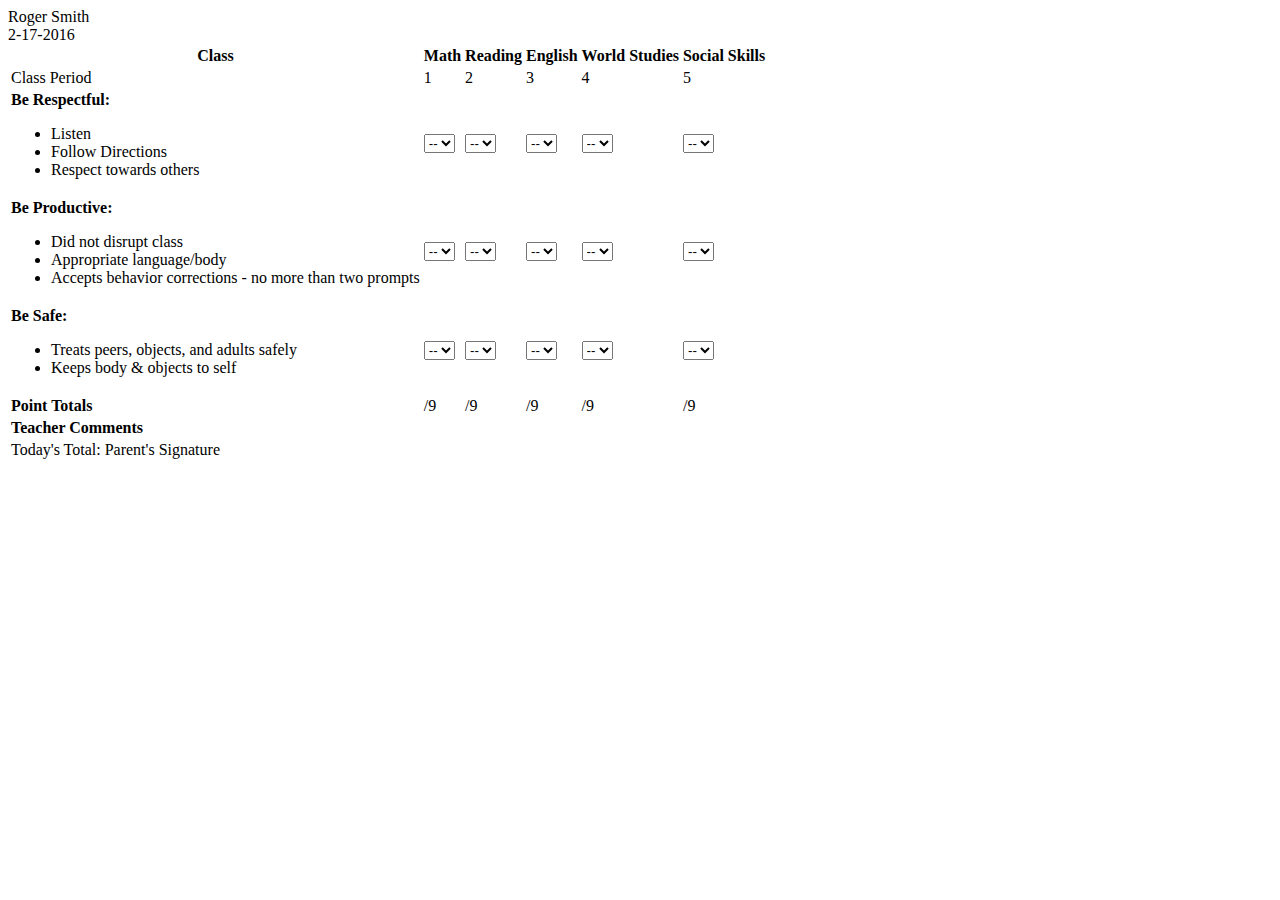
==== sample/form.html @ 48f8e46f "script updates" ====
<!DOCTYPE html>
<html lang="en">
<head>
    <meta charset="UTF-8">
    <title>Sample Student Form</title>
    <link rel="stylesheet" type="text/css" href="/theme/default/css/styles.css">
    <script src="/js/live-form.js"></script>
    <script src="/js/jquery-1.12.1.min.js"></script>
</head>
<body>

<div id="student-info" class="col2">
    <div class="col-left">Roger Smith</div>
    <div class="col-right">2-17-2016</div>
</div>
<table id="eval-chart">
    <thead>
    <tr>
        <th>Class</th>
        <th>Math</th>
        <th>Reading</th>
        <th>English</th>
        <th>World Studies</th>
        <th>Social Skills</th>
    </tr>
    </thead>
    <tbody>
    <tr>
        <td>Class Period</td>
        <td>1</td>
        <td>2</td>
        <td>3</td>
        <td>4</td>
        <td>5</td>
    </tr>
    <tr>
        <td><strong>Be Respectful:</strong><ul>
            <li>Listen</li>
            <li>Follow Directions</li>
            <li>Respect towards others</li>
        </ul></td>
        <td>
            <select name="0-0" onchange="updateForm(event)">
                <option value="" selected>--</option>
                <option value="1">1</option>
                <option value="2">2</option>
                <option value="3">3</option>
            </select>
        </td>
        <td>
            <select name="1-0" onchange="updateForm(event)">
                <option value="" selected>--</option>
                <option value="1">1</option>
                <option value="2">2</option>
                <option value="3">3</option>
            </select>
        </td>
        <td>
            <select name="2-0" onchange="updateForm(event)">
                <option value="" selected>--</option>
                <option value="1">1</option>
                <option value="2">2</option>
                <option value="3">3</option>
            </select>
        </td>
        <td>
            <select name="3-0" onchange="updateForm(event)">
                <option value="" selected>--</option>
                <option value="1">1</option>
                <option value="2">2</option>
                <option value="3">3</option>
            </select>
        </td>
        <td>
            <select name="4-0" onchange="updateForm(event)">
                <option value="" selected>--</option>
                <option value="1">1</option>
                <option value="2">2</option>
                <option value="3">3</option>
            </select>
        </td>
    </tr>
    <tr>
        <td><strong>Be Productive:</strong><ul>
            <li>Did not disrupt class</li>
            <li>Appropriate language/body</li>
            <li>Accepts behavior corrections - no more than two prompts</li>
        </ul></td>
        <td>
            <select name="0-1" onchange="updateForm(event)">
                <option value="" selected>--</option>
                <option value="1">1</option>
                <option value="2">2</option>
                <option value="3">3</option>
            </select>
        </td>
        <td>
            <select name="1-1" onchange="updateForm(event)">
                <option value="" selected>--</option>
                <option value="1">1</option>
                <option value="2">2</option>
                <option value="3">3</option>
            </select>
        </td>
        <td>
            <select name="2-1" onchange="updateForm(event)">
                <option value="" selected>--</option>
                <option value="1">1</option>
                <option value="2">2</option>
                <option value="3">3</option>
            </select>
        </td>
        <td>
            <select name="3-1" onchange="updateForm(event)">
                <option value="" selected>--</option>
                <option value="1">1</option>
                <option value="2">2</option>
                <option value="3">3</option>
            </select>
        </td>
        <td>
            <select name="4-1" onchange="updateForm(event)">
                <option value="" selected>--</option>
                <option value="1">1</option>
                <option value="2">2</option>
                <option value="3">3</option>
            </select>
        </td>
    </tr>
    <tr>
        <td><strong>Be Safe:</strong><ul>
            <li>Treats peers, objects, and adults safely</li>
            <li>Keeps body &amp; objects to self</li>
        </ul></td>
        <td>
            <select name="0-2">
                <option value="" selected>--</option>
                <option value="1">1</option>
                <option value="2">2</option>
                <option value="3">3</option>
            </select>
        </td>
        <td>
            <select name="1-2" onchange="updateForm(event)">
                <option value="" selected>--</option>
                <option value="1">1</option>
                <option value="2">2</option>
                <option value="3">3</option>
            </select>
        </td>
        <td>
            <select name="2-2" onchange="updateForm(event)">
                <option value="" selected>--</option>
                <option value="1">1</option>
                <option value="2">2</option>
                <option value="3">3</option>
            </select>
        </td>
        <td>
            <select name="3-2" onchange="updateForm(event)">
                <option value="" selected>--</option>
                <option value="1">1</option>
                <option value="2">2</option>
                <option value="3">3</option>
            </select>
        </td>
        <td>
            <select name="4-2" onchange="updateForm(event)">
                <option value="" selected>--</option>
                <option value="1">1</option>
                <option value="2">2</option>
                <option value="3">3</option>
            </select>
        </td>
    </tr>
    <tr>
        <td><strong>Point Totals</strong></td>
        <td><span id="add-1"></span>/9</td>
        <td><span id="add-2"></span>/9</td>
        <td><span id="add-3"></span>/9</td>
        <td><span id="add-4"></span>/9</td>
        <td><span id="add-5"></span>/9</td>
    </tr>
    <tr>
        <td><strong>Teacher Comments</strong></td>
        <td></td>
        <td></td>
        <td></td>
        <td></td>
        <td></td>
    </tr>
    </tbody>
    <tfoot>
    <tr>
        <td colspan="20">
            <span>Today's Total:</span>
            <span>Parent's Signature</span>
        </td>
    </tr>
    </tfoot>
</table>

<script type="text/javascript">
    var student_daily_entry = {
        'id': '',
        'classes': [
            {
                'name': 'Math',
                'period': 1,
                'goals': [
                {
                    'name': 'Be Respectful',
                    'value': null
                }, {
                    'name': 'Be Productive',
                    'value': null
                }, {
                    'name': 'Be Safe',
                    'value': null
                }]
            }, {
                'name': 'Reading',
                'period': 2,
                'goals': [
                    {
                        'name': 'Be Respectful',
                        'value': null
                    }, {
                        'name': 'Be Productive',
                        'value': null
                    }, {
                        'name': 'Be Safe',
                        'value': null
                    }]
            }, {
                'name': 'English',
                'period': 3,
                'goals': [
                    {
                        'name': 'Be Respectful',
                        'value': null
                    }, {
                        'name': 'Be Productive',
                        'value': null
                    }, {
                        'name': 'Be Safe',
                        'value': null
                    }]
            }, {
                'name': 'World Studies',
                'period': 4,
                'goals': [
                    {
                        'name': 'Be Respectful',
                        'value': null
                    }, {
                        'name': 'Be Productive',
                        'value': null
                    }, {
                        'name': 'Be Safe',
                        'value': null
                    }]
            }, {
                'name': 'Social Skills',
                'period': 5,
                'goals': [
                    {
                        'name': 'Be Respectful',
                        'value': null
                    }, {
                        'name': 'Be Productive',
                        'value': null
                    }, {
                        'name': 'Be Safe',
                        'value': null
                    }]
            }]
        }
</script>

</body>
</html>
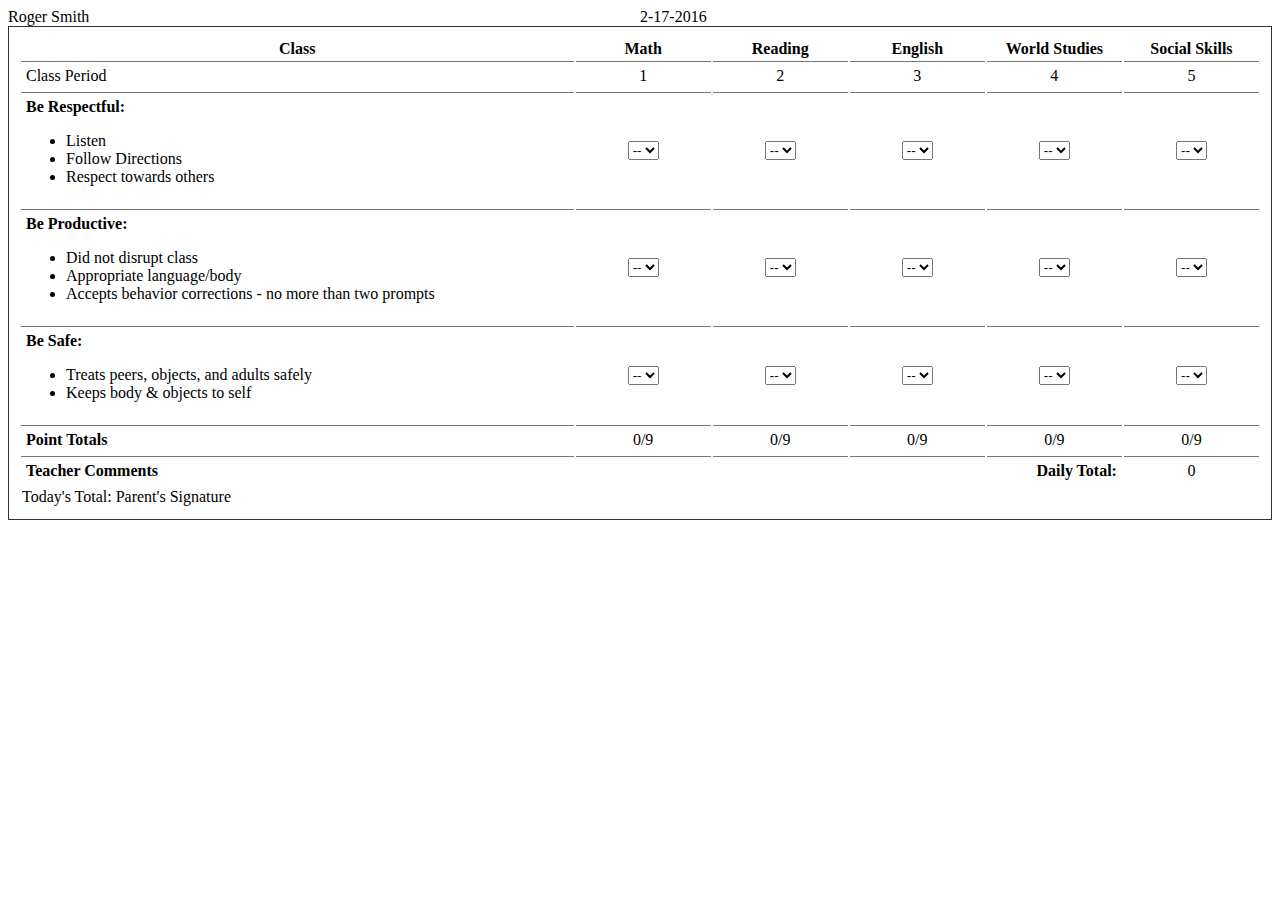
==== commit 347a8076: "sample form updates with working js" ====
--- a/sample/form.html
+++ b/sample/form.html
@@ -11,27 +11,27 @@
 
 <div id="student-info" class="col2">
     <div class="col-left">Roger Smith</div>
-    <div class="col-right">2-17-2016</div>
+    <div class="col-right" class="a-right">2-17-2016</div>
 </div>
 <table id="eval-chart">
     <thead>
     <tr>
-        <th>Class</th>
-        <th>Math</th>
-        <th>Reading</th>
-        <th>English</th>
-        <th>World Studies</th>
-        <th>Social Skills</th>
+        <th style="width:45%;">Class</th>
+        <th style="width:11%;">Math</th>
+        <th style="width:11%;">Reading</th>
+        <th style="width:11%;">English</th>
+        <th style="width:11%;">World Studies</th>
+        <th style="width:11%;">Social Skills</th>
     </tr>
     </thead>
     <tbody>
     <tr>
         <td>Class Period</td>
-        <td>1</td>
-        <td>2</td>
-        <td>3</td>
-        <td>4</td>
-        <td>5</td>
+        <td class="a-center">1</td>
+        <td class="a-center">2</td>
+        <td class="a-center">3</td>
+        <td class="a-center">4</td>
+        <td class="a-center">5</td>
     </tr>
     <tr>
         <td><strong>Be Respectful:</strong><ul>
@@ -39,40 +39,40 @@
             <li>Follow Directions</li>
             <li>Respect towards others</li>
         </ul></td>
-        <td>
-            <select name="0-0" onchange="updateForm(event)">
-                <option value="" selected>--</option>
-                <option value="1">1</option>
-                <option value="2">2</option>
-                <option value="3">3</option>
-            </select>
-        </td>
-        <td>
-            <select name="1-0" onchange="updateForm(event)">
-                <option value="" selected>--</option>
-                <option value="1">1</option>
-                <option value="2">2</option>
-                <option value="3">3</option>
-            </select>
-        </td>
-        <td>
-            <select name="2-0" onchange="updateForm(event)">
-                <option value="" selected>--</option>
-                <option value="1">1</option>
-                <option value="2">2</option>
-                <option value="3">3</option>
-            </select>
-        </td>
-        <td>
-            <select name="3-0" onchange="updateForm(event)">
-                <option value="" selected>--</option>
-                <option value="1">1</option>
-                <option value="2">2</option>
-                <option value="3">3</option>
-            </select>
-        </td>
-        <td>
-            <select name="4-0" onchange="updateForm(event)">
+        <td class="a-center">
+            <select name="0-0" id="0-0" onchange="updateForm(event)">
+                <option value="" selected>--</option>
+                <option value="1">1</option>
+                <option value="2">2</option>
+                <option value="3">3</option>
+            </select>
+        </td>
+        <td class="a-center">
+            <select name="1-0" id="1-0" onchange="updateForm(event)">
+                <option value="" selected>--</option>
+                <option value="1">1</option>
+                <option value="2">2</option>
+                <option value="3">3</option>
+            </select>
+        </td>
+        <td class="a-center">
+            <select name="2-0" id="2-0" onchange="updateForm(event)">
+                <option value="" selected>--</option>
+                <option value="1">1</option>
+                <option value="2">2</option>
+                <option value="3">3</option>
+            </select>
+        </td>
+        <td class="a-center">
+            <select name="3-0" id="3-0" onchange="updateForm(event)">
+                <option value="" selected>--</option>
+                <option value="1">1</option>
+                <option value="2">2</option>
+                <option value="3">3</option>
+            </select>
+        </td>
+        <td class="a-center">
+            <select name="4-0" id="4-0" onchange="updateForm(event)">
                 <option value="" selected>--</option>
                 <option value="1">1</option>
                 <option value="2">2</option>
@@ -86,40 +86,40 @@
             <li>Appropriate language/body</li>
             <li>Accepts behavior corrections - no more than two prompts</li>
         </ul></td>
-        <td>
-            <select name="0-1" onchange="updateForm(event)">
-                <option value="" selected>--</option>
-                <option value="1">1</option>
-                <option value="2">2</option>
-                <option value="3">3</option>
-            </select>
-        </td>
-        <td>
-            <select name="1-1" onchange="updateForm(event)">
-                <option value="" selected>--</option>
-                <option value="1">1</option>
-                <option value="2">2</option>
-                <option value="3">3</option>
-            </select>
-        </td>
-        <td>
-            <select name="2-1" onchange="updateForm(event)">
-                <option value="" selected>--</option>
-                <option value="1">1</option>
-                <option value="2">2</option>
-                <option value="3">3</option>
-            </select>
-        </td>
-        <td>
-            <select name="3-1" onchange="updateForm(event)">
-                <option value="" selected>--</option>
-                <option value="1">1</option>
-                <option value="2">2</option>
-                <option value="3">3</option>
-            </select>
-        </td>
-        <td>
-            <select name="4-1" onchange="updateForm(event)">
+        <td class="a-center">
+            <select name="0-1" id="0-1" onchange="updateForm(event)">
+                <option value="" selected>--</option>
+                <option value="1">1</option>
+                <option value="2">2</option>
+                <option value="3">3</option>
+            </select>
+        </td>
+        <td class="a-center">
+            <select name="1-1" id="1-1" onchange="updateForm(event)">
+                <option value="" selected>--</option>
+                <option value="1">1</option>
+                <option value="2">2</option>
+                <option value="3">3</option>
+            </select>
+        </td>
+        <td class="a-center">
+            <select name="2-1" id="2-1" onchange="updateForm(event)">
+                <option value="" selected>--</option>
+                <option value="1">1</option>
+                <option value="2">2</option>
+                <option value="3">3</option>
+            </select>
+        </td>
+        <td class="a-center">
+            <select name="3-1" id="3-1" onchange="updateForm(event)">
+                <option value="" selected>--</option>
+                <option value="1">1</option>
+                <option value="2">2</option>
+                <option value="3">3</option>
+            </select>
+        </td>
+        <td class="a-center">
+            <select name="4-1" id="4-1" onchange="updateForm(event)">
                 <option value="" selected>--</option>
                 <option value="1">1</option>
                 <option value="2">2</option>
@@ -132,40 +132,40 @@
             <li>Treats peers, objects, and adults safely</li>
             <li>Keeps body &amp; objects to self</li>
         </ul></td>
-        <td>
-            <select name="0-2">
-                <option value="" selected>--</option>
-                <option value="1">1</option>
-                <option value="2">2</option>
-                <option value="3">3</option>
-            </select>
-        </td>
-        <td>
-            <select name="1-2" onchange="updateForm(event)">
-                <option value="" selected>--</option>
-                <option value="1">1</option>
-                <option value="2">2</option>
-                <option value="3">3</option>
-            </select>
-        </td>
-        <td>
-            <select name="2-2" onchange="updateForm(event)">
-                <option value="" selected>--</option>
-                <option value="1">1</option>
-                <option value="2">2</option>
-                <option value="3">3</option>
-            </select>
-        </td>
-        <td>
-            <select name="3-2" onchange="updateForm(event)">
-                <option value="" selected>--</option>
-                <option value="1">1</option>
-                <option value="2">2</option>
-                <option value="3">3</option>
-            </select>
-        </td>
-        <td>
-            <select name="4-2" onchange="updateForm(event)">
+        <td class="a-center">
+            <select name="0-2" id="0-2" onchange="updateForm(event)">
+                <option value="" selected>--</option>
+                <option value="1">1</option>
+                <option value="2">2</option>
+                <option value="3">3</option>
+            </select>
+        </td>
+        <td class="a-center">
+            <select name="1-2" id="1-2" onchange="updateForm(event)">
+                <option value="" selected>--</option>
+                <option value="1">1</option>
+                <option value="2">2</option>
+                <option value="3">3</option>
+            </select>
+        </td>
+        <td class="a-center">
+            <select name="2-2" id="2-2" onchange="updateForm(event)">
+                <option value="" selected>--</option>
+                <option value="1">1</option>
+                <option value="2">2</option>
+                <option value="3">3</option>
+            </select>
+        </td>
+        <td class="a-center">
+            <select name="3-2" id="3-2" onchange="updateForm(event)">
+                <option value="" selected>--</option>
+                <option value="1">1</option>
+                <option value="2">2</option>
+                <option value="3">3</option>
+            </select>
+        </td>
+        <td class="a-center">
+            <select name="4-2" id="4-2" onchange="updateForm(event)">
                 <option value="" selected>--</option>
                 <option value="1">1</option>
                 <option value="2">2</option>
@@ -175,19 +175,19 @@
     </tr>
     <tr>
         <td><strong>Point Totals</strong></td>
-        <td><span id="add-1"></span>/9</td>
-        <td><span id="add-2"></span>/9</td>
-        <td><span id="add-3"></span>/9</td>
-        <td><span id="add-4"></span>/9</td>
-        <td><span id="add-5"></span>/9</td>
+        <td class="a-center"><span id="add-1" class="total-points">0</span>/9</td>
+        <td class="a-center"><span id="add-2" class="total-points">0</span>/9</td>
+        <td class="a-center"><span id="add-3" class="total-points">0</span>/9</td>
+        <td class="a-center"><span id="add-4" class="total-points">0</span>/9</td>
+        <td class="a-center"><span id="add-5" class="total-points">0</span>/9</td>
     </tr>
     <tr>
         <td><strong>Teacher Comments</strong></td>
-        <td></td>
-        <td></td>
-        <td></td>
-        <td></td>
-        <td></td>
+        <td class="a-center"></td>
+        <td class="a-center"></td>
+        <td class="a-center"></td>
+        <td class="a-right"><strong>Daily Total:</strong></td>
+        <td class="a-center"><span id="grand-total" class="daily-total-points">0</span></td>
     </tr>
     </tbody>
     <tfoot>
@@ -210,13 +210,13 @@
                 'goals': [
                 {
                     'name': 'Be Respectful',
-                    'value': null
+                    'value': 0
                 }, {
                     'name': 'Be Productive',
-                    'value': null
+                    'value': 0
                 }, {
                     'name': 'Be Safe',
-                    'value': null
+                    'value': 0
                 }]
             }, {
                 'name': 'Reading',
@@ -224,13 +224,13 @@
                 'goals': [
                     {
                         'name': 'Be Respectful',
-                        'value': null
-                    }, {
-                        'name': 'Be Productive',
-                        'value': null
-                    }, {
-                        'name': 'Be Safe',
-                        'value': null
+                        'value': 0
+                    }, {
+                        'name': 'Be Productive',
+                        'value': 0
+                    }, {
+                        'name': 'Be Safe',
+                        'value': 0
                     }]
             }, {
                 'name': 'English',
@@ -238,13 +238,13 @@
                 'goals': [
                     {
                         'name': 'Be Respectful',
-                        'value': null
-                    }, {
-                        'name': 'Be Productive',
-                        'value': null
-                    }, {
-                        'name': 'Be Safe',
-                        'value': null
+                        'value': 0
+                    }, {
+                        'name': 'Be Productive',
+                        'value': 0
+                    }, {
+                        'name': 'Be Safe',
+                        'value': 0
                     }]
             }, {
                 'name': 'World Studies',
@@ -252,13 +252,13 @@
                 'goals': [
                     {
                         'name': 'Be Respectful',
-                        'value': null
-                    }, {
-                        'name': 'Be Productive',
-                        'value': null
-                    }, {
-                        'name': 'Be Safe',
-                        'value': null
+                        'value': 0
+                    }, {
+                        'name': 'Be Productive',
+                        'value': 0
+                    }, {
+                        'name': 'Be Safe',
+                        'value': 0
                     }]
             }, {
                 'name': 'Social Skills',
@@ -266,13 +266,13 @@
                 'goals': [
                     {
                         'name': 'Be Respectful',
-                        'value': null
-                    }, {
-                        'name': 'Be Productive',
-                        'value': null
-                    }, {
-                        'name': 'Be Safe',
-                        'value': null
+                        'value': 0
+                    }, {
+                        'name': 'Be Productive',
+                        'value': 0
+                    }, {
+                        'name': 'Be Safe',
+                        'value': 0
                     }]
             }]
         }
--- a/theme/default/css/styles.css
+++ b/theme/default/css/styles.css
@@ -0,0 +1,11 @@
+
+.col2 {display:block; width:100%;}
+.col-left {float:left; width:50%;}
+.col-right {float:right; width:50%;}
+
+.a-left {text-align:left;}
+.a-center {text-align:center;}
+.a-right {text-align:right;}
+
+#eval-chart {width:100%; border:1px solid #333; padding:10px;}
+tbody td {border-top:1px solid #777; padding:5px;}